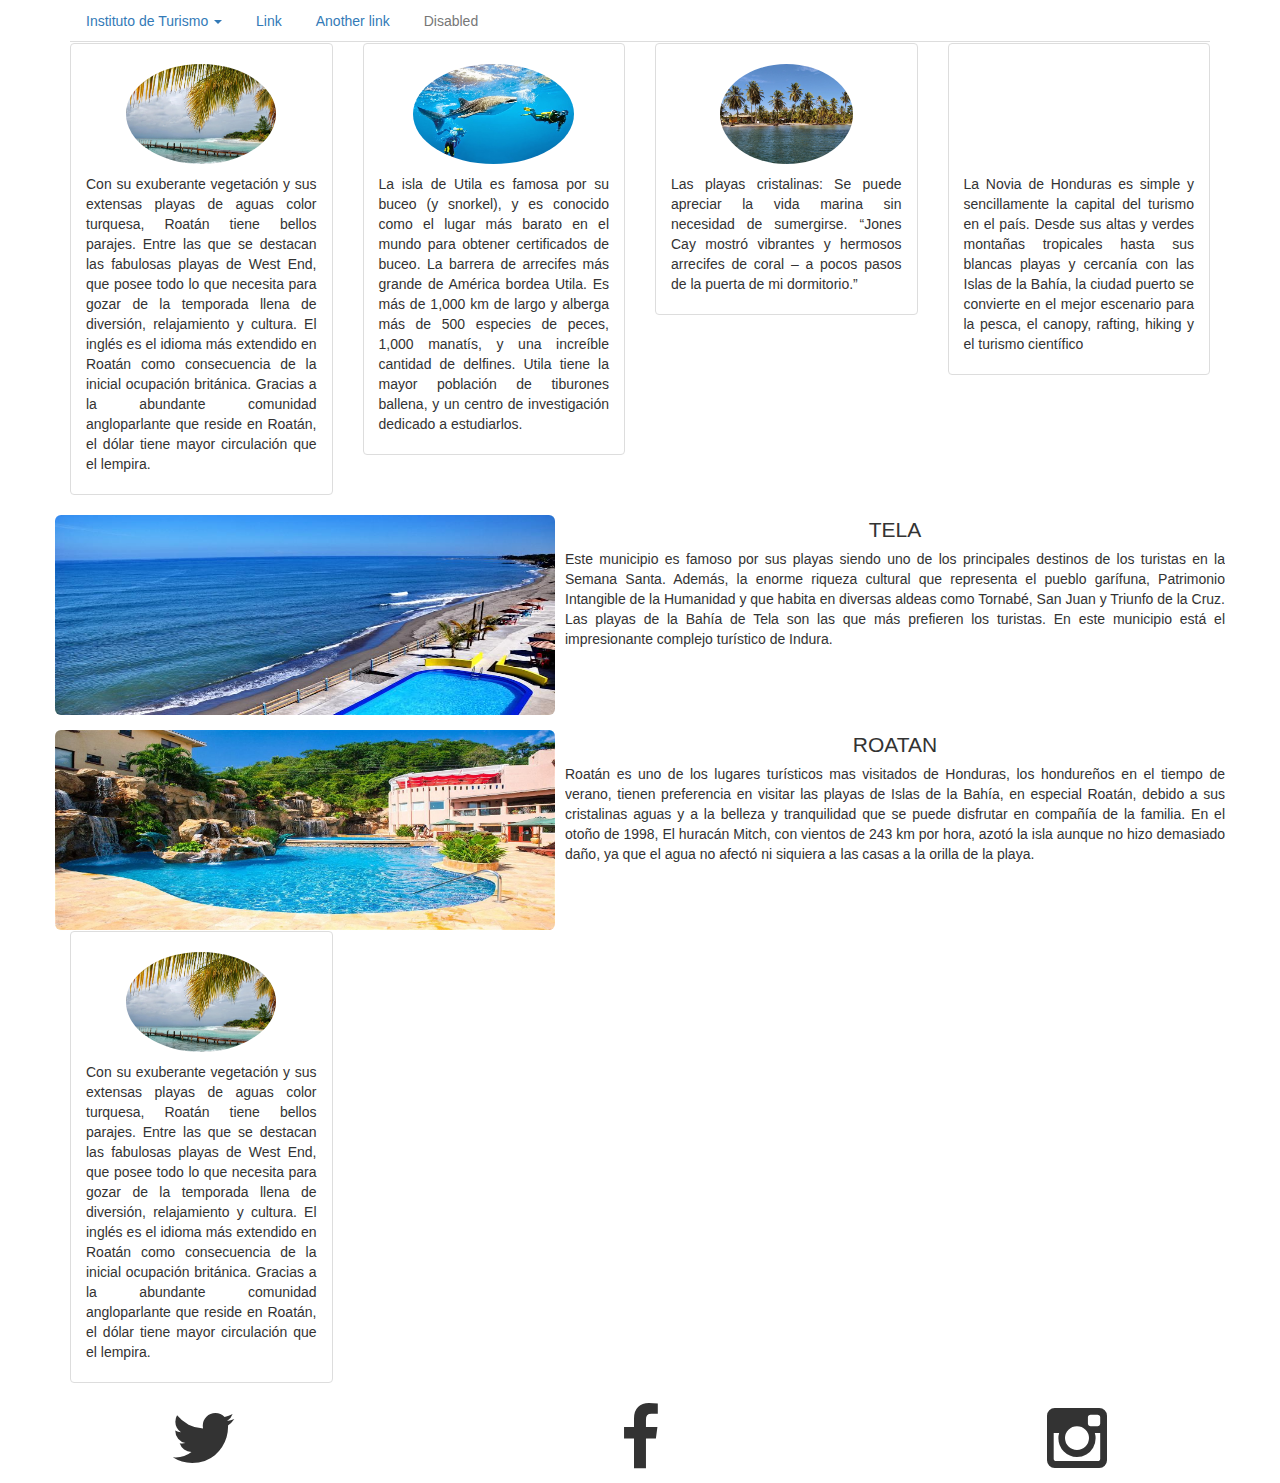
==== index.html @ b6c2eab5 "Modificacion al inicio" ====
<!DOCTYPE html>
<html>
	<head>
		<meta charset="utf-8">
		<meta name="description" content="Turismo en Honduras">
		<meta name="keywords" content="turismo, Honduras, hoteles, vacaciones, paisajes, Roatan, Utila, Guanaja, Islas de la Bahia, ruinas de Copan, Copan, Omoa, castillo San Fernando de Omoa, Tela, Ceiba, Tegucigalpa, San Pedro Sula, canopy, Lempira, playas, ruinas, cayos cochinos, centroamerica, america latina, latinoamerica">
		<title>Turismo en Honduras</title>

		<link rel="icon" href="hn-icon.png" type="image">

		<link rel="stylesheet" href="lib/bootstrap/css/bootstrap.min.css" media="screen" title="Bootstrap CSS" charset="utf-8">
		<link rel="stylesheet" href="css/estilo.css" media="screen" title="Bootstrap CSS" charset="utf-8">
		<link rel="stylesheet" href="lib/fontAwesome/css/font-awesome.min.css" charset="utf-8">

	</head>

	<body>
		<div class="container">

			<ul class="nav nav-tabs">
			  <li class="dropdown">
			    <a href="#" class="dropdown-toggle" data-toggle="dropdown" role="button" aria-haspopup="true" aria-expanded="false">Instituto de Turismo <span class="caret"></span></a>
			    <ul class="dropdown-menu">
			      <li><a href="content/info/misionVision.html">Misión y Visión</a></li>
						<li><a href="content/info/programasProyectos.html">Programas y Proyectos</a></li>
			      <li><a href="content/info/policiaTurismo.html">Policía de Turismo</a></li>
			    </ul>
			  </li>
			  <li class="nav-item">
			    <a href="#" class="nav-link">Link</a>
			  </li>
			  <li class="nav-item">
			    <a href="#" class="nav-link">Another link</a>
			  </li>
			  <li class="nav-item disabled">
			    <a href="#" class="nav-link">Disabled</a>
			  </li>
			</ul>

			<div class="row">
			  <div class="col-lg-12">

			  </div>
			</div>


			<div class="row">
				<div class="col-lg-3 col-md-3 col-sm-4 col-xs-6">
					<div class="list-group">
						<div class="list-group-item puntero-manito tarjeta ">
							<h3 class="list-group-item-heading"></h3>
							<p class="text-center">
								<figure>
									<img class="img-circle  img-tarjeta" src="images/roatan.jpg">
								</figure>
							</p>
							<p class="text-justify">
									Con su exuberante vegetación y sus extensas playas de aguas color turquesa,
									Roatán tiene bellos parajes. Entre las que se destacan las fabulosas playas de West End,
									 que posee todo lo que necesita para gozar de la temporada llena de diversión, relajamiento
									 y cultura. El inglés es el idioma más extendido en Roatán como consecuencia de la inicial
									  ocupación británica. Gracias a la abundante comunidad angloparlante que reside en Roatán,
										el dólar tiene mayor circulación que el lempira.
							</p>
						</div>

					</div>
				</div>
				<div class="col-lg-3 col-md-3 col-sm-4 col-xs-6">
					<div class="list-group">
						<div class="list-group-item puntero-manito tarjeta ">
							<h3 class="list-group-item-heading"></h3>
							<p class="text-center">
								<figure>
									<img class="img-circle  img-tarjeta" src="images/utila.jpg">
								</figure>
							</p>
							<p class="text-justify">
									La isla de Utila es famosa por su buceo (y snorkel), y es conocido como el lugar más barato
									 en el mundo para obtener certificados de buceo. La barrera de arrecifes más grande
									  de América bordea Utila. Es más de 1,000 km de largo y alberga más de 500 especies
										 de peces, 1,000 manatís, y una increíble cantidad de delfines. Utila tiene la mayor
										 población de tiburones ballena, y un centro de investigación dedicado a estudiarlos.
							</p>
						</div>

					</div>
				</div>
				<div class="col-lg-3 col-md-3 col-sm-4 col-xs-6">
					<div class="list-group">
						<div class="list-group-item puntero-manito tarjeta ">
							<h3 class="list-group-item-heading"></h3>
							<p class="text-center">
								<figure>
									<img class="img-circle  img-tarjeta " src="images/guanaja.jpg">
								</figure>
							</p>
							<p class="text-justify">
									Las playas cristalinas: Se puede apreciar la vida marina sin necesidad de sumergirse.
									 “Jones Cay mostró vibrantes y hermosos arrecifes de coral – a pocos pasos de la puerta
									 de mi dormitorio.”
							</p>
						</div>

					</div>
				</div>
				<div class="col-lg-3 col-md-3 col-sm-4 col-xs-6">
					<div class="list-group">
						<div class="list-group-item puntero-manito tarjeta ">
							<h3 class="list-group-item-heading"></h3>
							<p class="text-center">
								<figure>
									<img class="img-circle  img-tarjeta" src="images/ceiba.jpg">
								</figure>
							</p>
							<p class="text-justify">
									La Novia de Honduras es simple y sencillamente la capital del turismo en el país.
									 Desde sus altas y verdes montañas tropicales hasta sus blancas playas y cercanía
									  con las Islas de la Bahía, la ciudad puerto se convierte en el mejor escenario
									 para la pesca, el canopy, rafting, hiking y el turismo científico
							</p>
						</div>

					</div>
				</div>
			</div>


			<div class="row">
			<div class="media">
			  <a class="media-left" href="#">
			    <img class=" img img-rounded" src="images/hotelceiba.jpg" alt="" />
			  </a>
			  <div class="media-body">
			    <h4 class="media-heading text-center lead">TELA</h4>
					<p class="text-justify">
					  Este	municipio es famoso por sus playas siendo uno de los principales destinos de los turistas en la Semana Santa.
						Además, la enorme riqueza cultural que representa el pueblo garífuna, Patrimonio Intangible de la Humanidad
						y que habita en diversas aldeas como Tornabé, San Juan y Triunfo de la Cruz. Las playas de la Bahía de Tela
						son las que más prefieren los turistas. En este municipio está el impresionante complejo turístico de Indura.
					</p>
			  </div>
			</div>

			<div class="media">
			  <a class="media-left" href="#">
			    <img class=" img img-rounded" src="images/roatanhotel.jpg" alt="" />
			  </a>
			  <div class="media-body">
			    <h4 class="media-heading text-center lead">ROATAN</h4>
					<p class="text-justify">
							Roatán es uno de los lugares turísticos mas visitados de Honduras, los hondureños en el tiempo de verano,
							tienen preferencia en visitar las playas de Islas de la Bahía, en especial Roatán, debido a sus cristalinas
							aguas y a la belleza y tranquilidad que se puede disfrutar en compañía de la familia. En el otoño de 1998,
							El huracán Mitch, con vientos de 243 km por hora, azotó la isla aunque no hizo demasiado daño, ya que el
							agua no afectó ni siquiera a las casas a la orilla de la playa.
					</p>
			  </div>
			</div>
			</div>

			<div class="row">
				<div class="col-lg-12">

				</div>
			</div>

			<div class="row">
				<div class="col-lg-3 col-md-3 col-sm-4 col-xs-6">
					<div class="list-group">
						<div class="list-group-item puntero-manito tarjeta ">
							<h3 class="list-group-item-heading"></h3>
							<p class="text-center">
								<figure>
									<img class="img-circle  img-tarjeta" src="images/roatan.jpg">
								</figure>
							</p>
							<p class="text-justify">
									Con su exuberante vegetación y sus extensas playas de aguas color turquesa,
									Roatán tiene bellos parajes. Entre las que se destacan las fabulosas playas de West End,
									 que posee todo lo que necesita para gozar de la temporada llena de diversión, relajamiento
									 y cultura. El inglés es el idioma más extendido en Roatán como consecuencia de la inicial
									  ocupación británica. Gracias a la abundante comunidad angloparlante que reside en Roatán,
										el dólar tiene mayor circulación que el lempira.
							</p>
						</div>

					</div>
				</div>
			</div>


		</div>



	</body>
	<footer>
	  <div class="row">
	    <div class="col-lg-4">
	      <p class="text-center">
	        <i class="fa fa-twitter fa-5x"></i>
	      </p>
	    </div>
	    <div class="col-lg-4">
	      <p class="text-center" >
	        <i class="fa fa-facebook fa-5x "></i>
	      </p>
	    </div>
	    <div class="col-lg-4">
	      <p class="text-center">
	        <i class="fa fa-instagram fa-5x"></i>
	      </p>
	    </div>
	  </div>

	  <script src="lib/jquery/jquery.js" charset="utf-8"></script>
	  <script src="lib/bootstrap/js/bootstrap.min.js" charset="utf-8"></script>
		<script src="js/js_index.js" charset="utf-8"></script>
	</footer>

</html>
---- css/estilo.css ----
.img-tarjeta
{
  height: 100px;
}

.img-carousel
{
  height: 300px;
}

.puntero-manito
{
  cursor: pointer;
}

.padding-alto
{
  padding-top: 40px;
}

.padding-alto2
{
  padding-top: 90px;
}

.hidden
{
  display:none;
}

.img-media
{
  width:800px;
  height: 500px
}

.img-lg
{
  width:500px;
  height: 200px
}

.img
{
  width:500px;
  height: 200px
}


.tarjeta
{

}


/*Hacer un poco mas grande la imagen cuando se posicione en ella*/
:hover.img-lg
{
  animation-name: pulse;
  animation-duration: 1s;
}


figure img
{
    /* Centrar imagenes dentro de los elementos Figure*/
    display: block;
    margin-left: auto;
    margin-right: auto
}

.img-center
{
  display: block;
  margin-left: auto;
  margin-right: auto
}


/* ****************************** ANIIMACIONES ********************* */
/* originally authored by Nick Pettit - https://github.com/nickpettit/glide */

@keyframes pulse {
  from {
    transform: scale3d(1, 1, 1);
  }

  50% {
    transform: scale3d(1.05, 1.05, 1.05);
  }

  to {
    transform: scale3d(1, 1, 1);
  }
}

.pulse {
  animation-name: pulse;
  animation-duration: 1s;
}

@keyframes tada {
  from {
    transform: scale3d(1, 1, 1);
  }

  10%, 20% {
    transform: scale3d(.9, .9, .9) rotate3d(0, 0, 1, -3deg);
  }

  30%, 50%, 70%, 90% {
    transform: scale3d(1.1, 1.1, 1.1) rotate3d(0, 0, 1, 3deg);
  }

  40%, 60%, 80% {
    transform: scale3d(1.1, 1.1, 1.1) rotate3d(0, 0, 1, -3deg);
  }

  to {
    transform: scale3d(1, 1, 1);
  }
}

.tada {
  animation-name: tada;
  animation-duration: 2s;
}

@keyframes bounceInLeft {
  from, 60%, 75%, 90%, to {
    animation-timing-function: cubic-bezier(0.215, 0.610, 0.355, 1.000);
  }

  0% {
    opacity: 0;
    transform: translate3d(-3000px, 0, 0);
  }

  60% {
    opacity: 1;
    transform: translate3d(25px, 0, 0);
  }

  75% {
    transform: translate3d(-10px, 0, 0);
  }

  90% {
    transform: translate3d(5px, 0, 0);
  }

  to {
    transform: none;
  }
}

.bounceInLeft {
  animation-name: bounceInLeft;
  animation-duration: 1s;
}

@keyframes bounceInRight {
  from, 60%, 75%, 90%, to {
    animation-timing-function: cubic-bezier(0.215, 0.610, 0.355, 1.000);
  }

  from {
    opacity: 0;
    transform: translate3d(3000px, 0, 0);
  }

  60% {
    opacity: 1;
    transform: translate3d(-25px, 0, 0);
  }

  75% {
    transform: translate3d(10px, 0, 0);
  }

  90% {
    transform: translate3d(-5px, 0, 0);
  }

  to {
    transform: none;
  }
}

.bounceInRight {
  animation-name: bounceInRight;
  animation-duration: 2s;
}
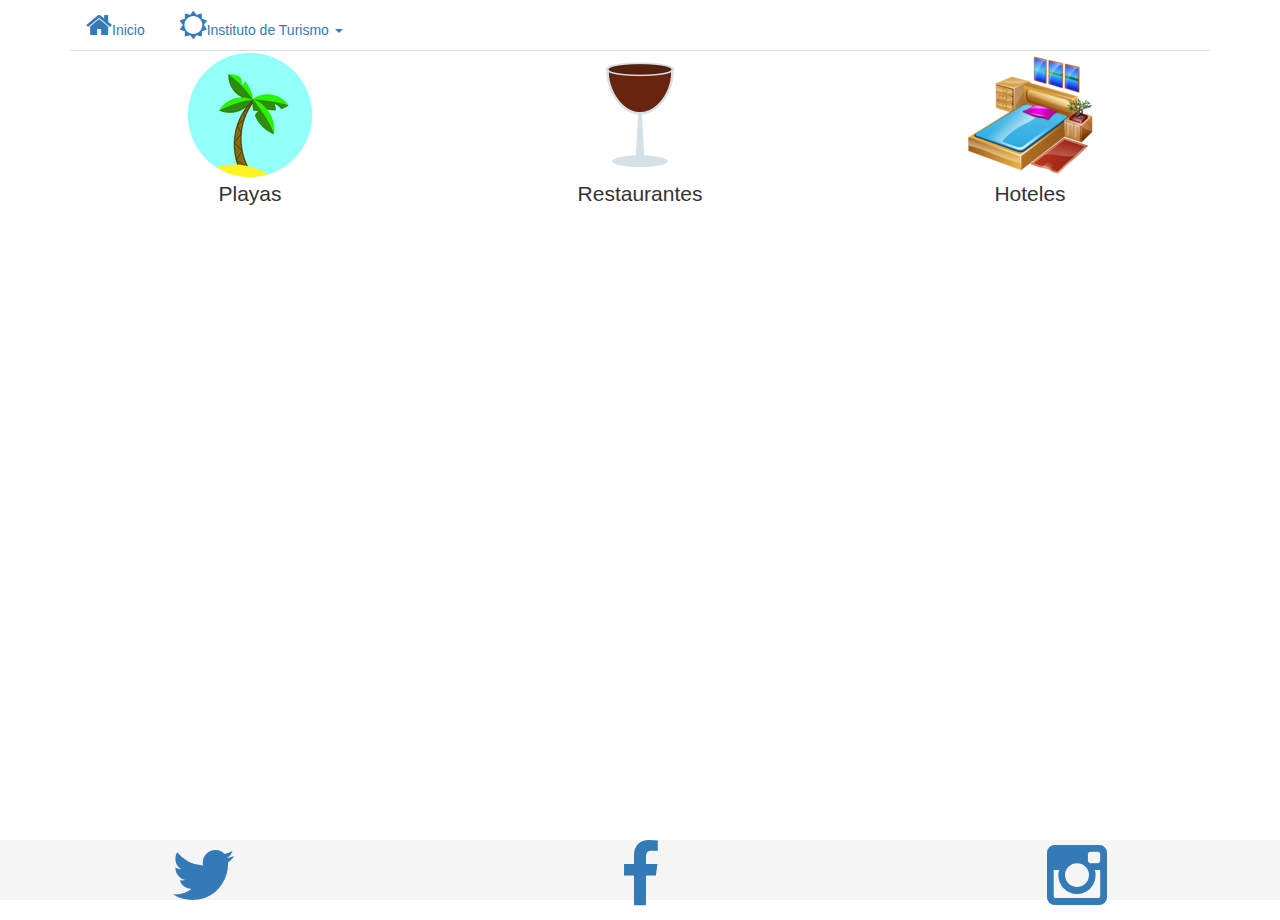
==== commit f47ba781: "Modificacion al inicio" ====
--- a/index.html
+++ b/index.html
@@ -11,6 +11,7 @@
 		<link rel="stylesheet" href="lib/bootstrap/css/bootstrap.min.css" media="screen" title="Bootstrap CSS" charset="utf-8">
 		<link rel="stylesheet" href="css/estilo.css" media="screen" title="Bootstrap CSS" charset="utf-8">
 		<link rel="stylesheet" href="lib/fontAwesome/css/font-awesome.min.css" charset="utf-8">
+		<link rel="stylesheet" href="lib/bootstrap/css/bootstrap-footer.css" charset="utf-8">
 
 	</head>
 
@@ -18,33 +19,112 @@
 		<div class="container">
 
 			<ul class="nav nav-tabs">
+				<li class="nav-item">
+					<a href="index.html" class="nav-link"><i class="fa fa-home fa-2x"></i>Inicio</a>
+				</li>
 			  <li class="dropdown">
-			    <a href="#" class="dropdown-toggle" data-toggle="dropdown" role="button" aria-haspopup="true" aria-expanded="false">Instituto de Turismo <span class="caret"></span></a>
+			    <a href="#" class="dropdown-toggle" data-toggle="dropdown" role="button" aria-haspopup="true" aria-expanded="false"><i class="fa fa-sun-o fa-2x"></i>Instituto de Turismo <span class="caret"></span></a>
 			    <ul class="dropdown-menu">
 			      <li><a href="content/info/misionVision.html">Misión y Visión</a></li>
 						<li><a href="content/info/programasProyectos.html">Programas y Proyectos</a></li>
 			      <li><a href="content/info/policiaTurismo.html">Policía de Turismo</a></li>
 			    </ul>
 			  </li>
-			  <li class="nav-item">
-			    <a href="#" class="nav-link">Link</a>
-			  </li>
-			  <li class="nav-item">
-			    <a href="#" class="nav-link">Another link</a>
-			  </li>
-			  <li class="nav-item disabled">
-			    <a href="#" class="nav-link">Disabled</a>
-			  </li>
 			</ul>
 
+
 			<div class="row">
-			  <div class="col-lg-12">
-
-			  </div>
+				<div class="col-lg-4 tarjeta puntero-manito" onclick="mostrarDiv('rowPlayas')">
+					<figure>
+						<img src="icos/ico-beach.png" alt="" />
+						<figcaption class="lead text-center">Playas</figcaption>
+					</figure>
+				</div>
+				<div class="col-lg-4 tarjeta puntero-manito" onclick="mostrarDiv('rowRestaurantes')">
+					<figure>
+						<img src="icos/ico-vino.png" alt="" />
+						<figcaption class="lead text-center">Restaurantes</figcaption>
+					</figure>
+				</div>
+				<div class="col-lg-4 tarjeta puntero-manito">
+					<figure>
+						<img src="icos/ico-bedroom.png" alt="" />
+						<figcaption class="lead text-center">Hoteles</figcaption>
+					</figure>
+				</div>
 			</div>
 
 
-			<div class="row">
+			<div class="row contenido" id="rowPlayas">
+				<div class="col-lg-12">
+					<div class="col-lg-6">
+						<figure>
+							<img class=" img img-rounded" src="images/tela.jpg" alt="" />
+						</figure>
+					</div>
+					<div class="col-lg-6">
+						<h3>Tela</h3>
+						<p class="text-justify">
+						  Este	municipio es famoso por sus playas siendo uno de los principales destinos de los turistas en la Semana Santa.
+							Además, la enorme riqueza cultural que representa el pueblo garífuna, Patrimonio Intangible de la Humanidad
+							y que habita en diversas aldeas como Tornabé, San Juan y Triunfo de la Cruz. Las playas de la Bahía de Tela
+							son las que más prefieren los turistas. En este municipio está el impresionante complejo turístico de Indura.
+						</p>
+					</div>
+				</div>
+				<div class="col-lg-12">
+					<div class="col-lg-6">
+						<h3>Utila</h3>
+						<p class="text-justify">
+							Utila es la más pequeña de las islas que conforman el departamento de Islas de la Bahía, en el Caribe hondureño. A pesar de su reducido tamaño (mide tan solo siete millas de longitud de tres por ancho), la mayor parte de la isla se encuentra deshabitada.
+							La isla de Utila es famosa por su buceo (y snorkel), y es conocido como el lugar más barato en el mundo para obtener certificados de buceo. La barrera de arrecifes más grande de América bordea Utila. Es más de 1,000 km de largo y alberga más de 500 especies de peces, 1,000 manatís, y una increíble cantidad de delfines. Utila tiene la mayor población de tiburones ballena, y un centro de investigación dedicado a estudiarlos.
+						</p>
+					</div>
+					<div class="col-lg-6">
+						<figure>
+							<img class=" img img-rounded" src="images/utila.jpg" alt="" />
+						</figure>
+					</div>
+				</div>
+
+
+				<div class="col-lg-12">
+					<div class="col-lg-6">
+						<figure>
+							<img class=" img img-rounded" src="images/cortes.jpg" alt="" />
+						</figure>
+					</div>
+					<div class="col-lg-6">
+						<h3>Puerto Cortés</h3>
+						<p class="text-justify">
+									Está ubicado a 55 kilómetros de San Pedro Sula y hoy en día está considerado como el puerto más
+									importante de Centroamérica. Esta ciudad cuenta con diversos atractivos turísticos; entre los
+									que podemos mencionar las playas municipales. Entre ellas la de La Coca Cola, caracterizada
+									por sus aguas tranquilas por estar protegida por la bahía del puerto. Al norte de la península
+								 	porteña se encuentran también las playas de El Faro, La Vacacional, Travesía y Bajamar. La Laguna
+								 	de Alvarado la cual se conecta al mar a través de la Bahía Porteña, está rodeada por verdes manglares.
+						</p>
+					</div>
+				</div>
+				<div class="col-lg-12">
+					<div class="col-lg-6">
+						<h3>Cayos Cochinos</h3>
+						<p class="text-justify">
+								Los Cayos Cochinos es un archipiélago compuesto por dos islas pequeñas (Cayo Mayor y Cayo Menor)
+								y 13 de menor tamaño. Están ubicados a doce kilómetros y medio al noroeste de la ciudad de La Ceiba,
+							 en la costa norte de Honduras, en el mar Caribe. Dada su enorme riqueza natural, en 2003 el gobierno
+							 declaró el archipiélago zona protegida en calidad de Monumento Nacional Marino.
+						</p>
+					</div>
+					<div class="col-lg-6">
+						<figure>
+							<img class=" img img-rounded" src="images/cayos.jpg" alt="" />
+						</figure>
+					</div>
+				</div>
+			</div>
+
+			<div class="row contenido" id="rowRestaurantes">
 				<div class="col-lg-3 col-md-3 col-sm-4 col-xs-6">
 					<div class="list-group">
 						<div class="list-group-item puntero-manito tarjeta ">
@@ -124,92 +204,26 @@
 					</div>
 				</div>
 			</div>
-
-
-			<div class="row">
-			<div class="media">
-			  <a class="media-left" href="#">
-			    <img class=" img img-rounded" src="images/hotelceiba.jpg" alt="" />
-			  </a>
-			  <div class="media-body">
-			    <h4 class="media-heading text-center lead">TELA</h4>
-					<p class="text-justify">
-					  Este	municipio es famoso por sus playas siendo uno de los principales destinos de los turistas en la Semana Santa.
-						Además, la enorme riqueza cultural que representa el pueblo garífuna, Patrimonio Intangible de la Humanidad
-						y que habita en diversas aldeas como Tornabé, San Juan y Triunfo de la Cruz. Las playas de la Bahía de Tela
-						son las que más prefieren los turistas. En este municipio está el impresionante complejo turístico de Indura.
-					</p>
-			  </div>
-			</div>
-
-			<div class="media">
-			  <a class="media-left" href="#">
-			    <img class=" img img-rounded" src="images/roatanhotel.jpg" alt="" />
-			  </a>
-			  <div class="media-body">
-			    <h4 class="media-heading text-center lead">ROATAN</h4>
-					<p class="text-justify">
-							Roatán es uno de los lugares turísticos mas visitados de Honduras, los hondureños en el tiempo de verano,
-							tienen preferencia en visitar las playas de Islas de la Bahía, en especial Roatán, debido a sus cristalinas
-							aguas y a la belleza y tranquilidad que se puede disfrutar en compañía de la familia. En el otoño de 1998,
-							El huracán Mitch, con vientos de 243 km por hora, azotó la isla aunque no hizo demasiado daño, ya que el
-							agua no afectó ni siquiera a las casas a la orilla de la playa.
-					</p>
-			  </div>
-			</div>
-			</div>
-
-			<div class="row">
-				<div class="col-lg-12">
-
-				</div>
-			</div>
-
-			<div class="row">
-				<div class="col-lg-3 col-md-3 col-sm-4 col-xs-6">
-					<div class="list-group">
-						<div class="list-group-item puntero-manito tarjeta ">
-							<h3 class="list-group-item-heading"></h3>
-							<p class="text-center">
-								<figure>
-									<img class="img-circle  img-tarjeta" src="images/roatan.jpg">
-								</figure>
-							</p>
-							<p class="text-justify">
-									Con su exuberante vegetación y sus extensas playas de aguas color turquesa,
-									Roatán tiene bellos parajes. Entre las que se destacan las fabulosas playas de West End,
-									 que posee todo lo que necesita para gozar de la temporada llena de diversión, relajamiento
-									 y cultura. El inglés es el idioma más extendido en Roatán como consecuencia de la inicial
-									  ocupación británica. Gracias a la abundante comunidad angloparlante que reside en Roatán,
-										el dólar tiene mayor circulación que el lempira.
-							</p>
-						</div>
-
-					</div>
-				</div>
-			</div>
-
-
 		</div>
 
 
 
 	</body>
-	<footer>
+	<footer class="footer">
 	  <div class="row">
 	    <div class="col-lg-4">
 	      <p class="text-center">
-	        <i class="fa fa-twitter fa-5x"></i>
+	        <a href="https://twitter.com/hondurasiht"><i class="fa fa-twitter fa-5x"></i></a>
 	      </p>
 	    </div>
 	    <div class="col-lg-4">
 	      <p class="text-center" >
-	        <i class="fa fa-facebook fa-5x "></i>
+	        <a href="https://www.facebook.com/Instituto-Hondure%C3%B1o-de-Turismo-342251765968994/"><i class="fa fa-facebook fa-5x "></i></a>
 	      </p>
 	    </div>
 	    <div class="col-lg-4">
 	      <p class="text-center">
-	        <i class="fa fa-instagram fa-5x"></i>
+	        <a href="https://instagram.com/turismo.honduras/"><i class="fa fa-instagram fa-5x"></i></a>
 	      </p>
 	    </div>
 	  </div>
--- a/css/estilo.css
+++ b/css/estilo.css
@@ -50,6 +50,18 @@
 .tarjeta
 {
 
+}
+
+.blue-div
+{
+  background-color: #4682B4;
+  height: inherit;
+}
+
+.coral-div
+{
+  background-color: #FF7F50;
+  height: inherit;
 }
 
 
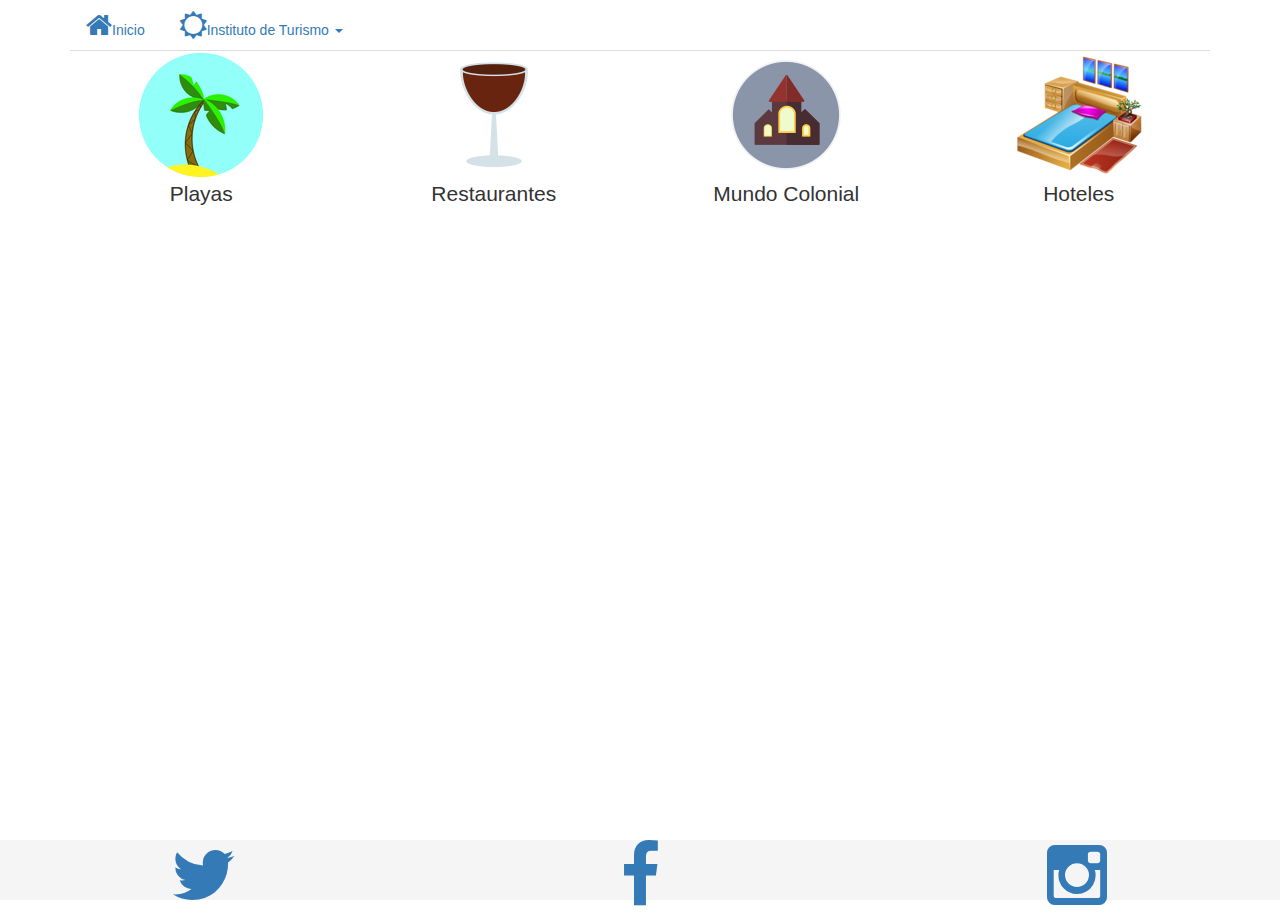
==== commit adf3127d: "Modificacion en inicio" ====
--- a/index.html
+++ b/index.html
@@ -34,19 +34,25 @@
 
 
 			<div class="row">
-				<div class="col-lg-4 tarjeta puntero-manito" onclick="mostrarDiv('rowPlayas')">
+				<div class="col-lg-3 tarjeta puntero-manito" onclick="mostrarDiv('rowPlayas')">
 					<figure>
 						<img src="icos/ico-beach.png" alt="" />
 						<figcaption class="lead text-center">Playas</figcaption>
 					</figure>
 				</div>
-				<div class="col-lg-4 tarjeta puntero-manito" onclick="mostrarDiv('rowRestaurantes')">
+				<div class="col-lg-3 tarjeta puntero-manito" onclick="mostrarDiv('rowRestaurantes')">
 					<figure>
 						<img src="icos/ico-vino.png" alt="" />
 						<figcaption class="lead text-center">Restaurantes</figcaption>
 					</figure>
 				</div>
-				<div class="col-lg-4 tarjeta puntero-manito">
+				<div class="col-lg-3 tarjeta puntero-manito" onclick="mostrarDiv('rowMundoColonial')">
+					<figure>
+						<img src="icos/ico-castle.png" alt="" />
+						<figcaption class="lead text-center">Mundo Colonial</figcaption>
+					</figure>
+				</div>
+				<div class="col-lg-3 tarjeta puntero-manito">
 					<figure>
 						<img src="icos/ico-bedroom.png" alt="" />
 						<figcaption class="lead text-center">Hoteles</figcaption>
@@ -55,6 +61,7 @@
 			</div>
 
 
+			<!-- Cotenido de playas -->
 			<div class="row contenido" id="rowPlayas">
 				<div class="col-lg-12">
 					<div class="col-lg-6">
@@ -86,7 +93,6 @@
 						</figure>
 					</div>
 				</div>
-
 
 				<div class="col-lg-12">
 					<div class="col-lg-6">
@@ -122,8 +128,10 @@
 						</figure>
 					</div>
 				</div>
+
 			</div>
 
+			<!-- Contenido de restaurantes -->
 			<div class="row contenido" id="rowRestaurantes">
 				<div class="col-lg-3 col-md-3 col-sm-4 col-xs-6">
 					<div class="list-group">
@@ -131,16 +139,13 @@
 							<h3 class="list-group-item-heading"></h3>
 							<p class="text-center">
 								<figure>
-									<img class="img-circle  img-tarjeta" src="images/roatan.jpg">
+									<img class="img-circle  img-tarjeta" src="images/artemarino.jpg">
 								</figure>
 							</p>
 							<p class="text-justify">
-									Con su exuberante vegetación y sus extensas playas de aguas color turquesa,
-									Roatán tiene bellos parajes. Entre las que se destacan las fabulosas playas de West End,
-									 que posee todo lo que necesita para gozar de la temporada llena de diversión, relajamiento
-									 y cultura. El inglés es el idioma más extendido en Roatán como consecuencia de la inicial
-									  ocupación británica. Gracias a la abundante comunidad angloparlante que reside en Roatán,
-										el dólar tiene mayor circulación que el lempira.
+									Arte Marino está ubicado en una de las mejores zonas de la ciudad de San Pedro Sula, Honduras.
+									Y como su nombre lo dice todo: el arte de este restaurante son los mariscos, las delicias más
+								  exquisitas del mar.
 							</p>
 						</div>
 
@@ -204,6 +209,134 @@
 					</div>
 				</div>
 			</div>
+
+			<!-- Contenido de mundo colonial -->
+			<div class="row contenido" id="rowMundoColonial">
+
+				<!-- Comayagua -->
+				<div class="col-lg-12">
+					<h2 class="text-center">Comayagua</h2>
+						<div class="container">
+							<p class="text-justify">
+									La ciudad de Comayagua está ubicada en el borde noreste del Valle de Comayagua.
+									Es la región plana más grande del centro de Honduras, con 390 km cuadrados, y está
+									equidistante entre la costa norte y la sur. Dicho territorio, de abundantes recursos,
+									fue habitado por pueblos precolombinos que se asentaron muchos siglos antes de la llegada
+									de los españoles. Uno de esos pueblos fueron los lencas, quienes construyeron importantes
+									ciudades que alcanzaron su cenit gracias al comercio, la agricultura y una estructura social
+									bien jerarquizada.
+									Comayagua fue la capital de la provincia de Honduras durante la época colonial.
+									Su arquitectura, llena de techos de teja e iglesias españolas, es reflejo de abolengo y tradición.
+								  La joya de sus edificaciones es la iglesia de La Inmaculada Concepción (conocida como “la catedral”), con sus retablos en baño de oro y uno de los relojes más antiguos de América, que data del año 1100.
+							</p>
+						</div>
+				</div>
+				<div class="col-lg-6">
+					<figure>
+						<img class="img-thumbnail img2" src="images/comayagua2.jpg" alt="" />
+					</figure>
+				</div>
+				<div class="col-lg-6">
+					<figure>
+						<img class="img-thumbnail img2" src="images/comayagua1.jpg" alt="" />
+					</figure>
+				</div>
+
+
+				<!-- Santa Rosa de Copan -->
+				<div class="col-lg-6 padding-alto">
+					<h2 class="text-center">Copán Ruinas</h2>
+							<p class="text-justify">
+									Las primeras noticias de las ruinas arqueológicas de Copán que llegan a Europa provienen de una
+									carta enviada al Rey Felipe II en 1576, por Diego García de Palacios: “En el camino (de Guatemala)
+									a la ciudad de San Pedro, en el primer pueblo dentro de la provincia de Honduras, llamado Copán,
+									hay ciertas ruinas y vestigios de una gran población.
+									Las palabras de Palacios llamaron la atención de uno que otro osado aventurero,
+									pero fue hasta 1839 cuando John Lloyd Stephens y Frederick Catherwood realizaron el
+									ahora clásico viaje exploratorio a Copán. A partir de ahí, famosos arqueólogos comenzaron a
+									llegar, iniciando un ciclo de investigaciones que lleva ya más de cien años
+				</div>
+				<div class="col-lg-6 padding-alto">
+					<figure>
+						<img class="img-thumbnail img2" src="images/copan1.jpg" alt="" />
+					</figure>
+				</div>
+				<div class="col-lg-3"></div>
+				<div class="col-lg-6">
+					<figure>
+						<img class="img-thumbnail img2" src="images/copan2.jpg" alt="" />
+					</figure>
+				</div>
+				<div class="col-lg-3"></div>
+
+
+				<!-- Lempira -->
+				<div class="col-lg-12">
+					<h2 class="text-center">Gracias Lempira</h2>
+						<div class="container">
+							<p class="text-justify">
+								La ciudad colonial de Gracias se encuentra ubicada en el departamento de Lempira,
+								en el Occidente de Honduras. Es una de las ciudades más antiguas de Honduras ya que
+								su fundación que se efectuó en tres momentos distintos, comenzó en 1536. Esto ocurrió en
+								Opoa, un sitio muy cerca de donde se encuentra la actual ciudad. Todavía queda en pie,
+								un muro de adobe de la primera iglesia colonial que se levantó.
+								La segunda fundación ocurrió al año siguiente por mandato de don Francisco de Montejo.
+								Sin embargo, el asentamiento fue levantado y puesto en su tercer y definitivo lugar, tras
+								haberse sofocado el levantamiento del cacique Lempira. Esta tercera fundación la realizó don
+								Juan de Montejo el 14 de enero de 1539.
+							</p>
+						</div>
+				</div>
+				<div class="col-lg-4">
+					<figure>
+						<img class="img-circle img-thumbnail img2" src="images/lempira1.jpg" alt="" />
+					</figure>
+				</div>
+				<div class="col-lg-4">
+					<figure>
+						<img class="img-circle  img-thumbnail img2" src="images/lempira2.jpg" alt="" />
+					</figure>
+				</div>
+				<div class="col-lg-4">
+					<figure>
+						<img class="img-circle  img-thumbnail img2" src="images/lempira3.jpg" alt="" />
+					</figure>
+				</div>
+
+
+				<!-- Ocotepeque -->
+				<div class="col-lg-12">
+					<h2 class="text-center">Ocotepeque</h2>
+						<div class="container">
+							<p class="text-justify">
+									La ciudad de Comayagua está ubicada en el borde noreste del Valle de Comayagua.
+									Es la región plana más grande del centro de Honduras, con 390 km cuadrados, y está
+									equidistante entre la costa norte y la sur. Dicho territorio, de abundantes recursos,
+									fue habitado por pueblos precolombinos que se asentaron muchos siglos antes de la llegada
+									de los españoles. Uno de esos pueblos fueron los lencas, quienes construyeron importantes
+									ciudades que alcanzaron su cenit gracias al comercio, la agricultura y una estructura social
+									bien jerarquizada.
+									Comayagua fue la capital de la provincia de Honduras durante la época colonial.
+									Su arquitectura, llena de techos de teja e iglesias españolas, es reflejo de abolengo y tradición.
+								  La joya de sus edificaciones es la iglesia de La Inmaculada Concepción (conocida como “la catedral”), con sus retablos en baño de oro y uno de los relojes más antiguos de América, que data del año 1100.
+							</p>
+						</div>
+				</div>
+				<div class="col-lg-6">
+					<figure>
+						<img class="img-thumbnail img2" src="images/ocotepeque1.jpg" alt="" />
+					</figure>
+				</div>
+				<div class="col-lg-6">
+					<figure>
+						<img class="img-thumbnail img2" src="images/ocotepeque2.jpg" alt="" />
+					</figure>
+				</div>
+
+			</div>
+
+
+
 		</div>
 
 
--- a/css/estilo.css
+++ b/css/estilo.css
@@ -44,6 +44,12 @@
 {
   width:500px;
   height: 200px
+}
+
+.img2
+{
+  width:600px;
+  height: 290px;
 }
 
 
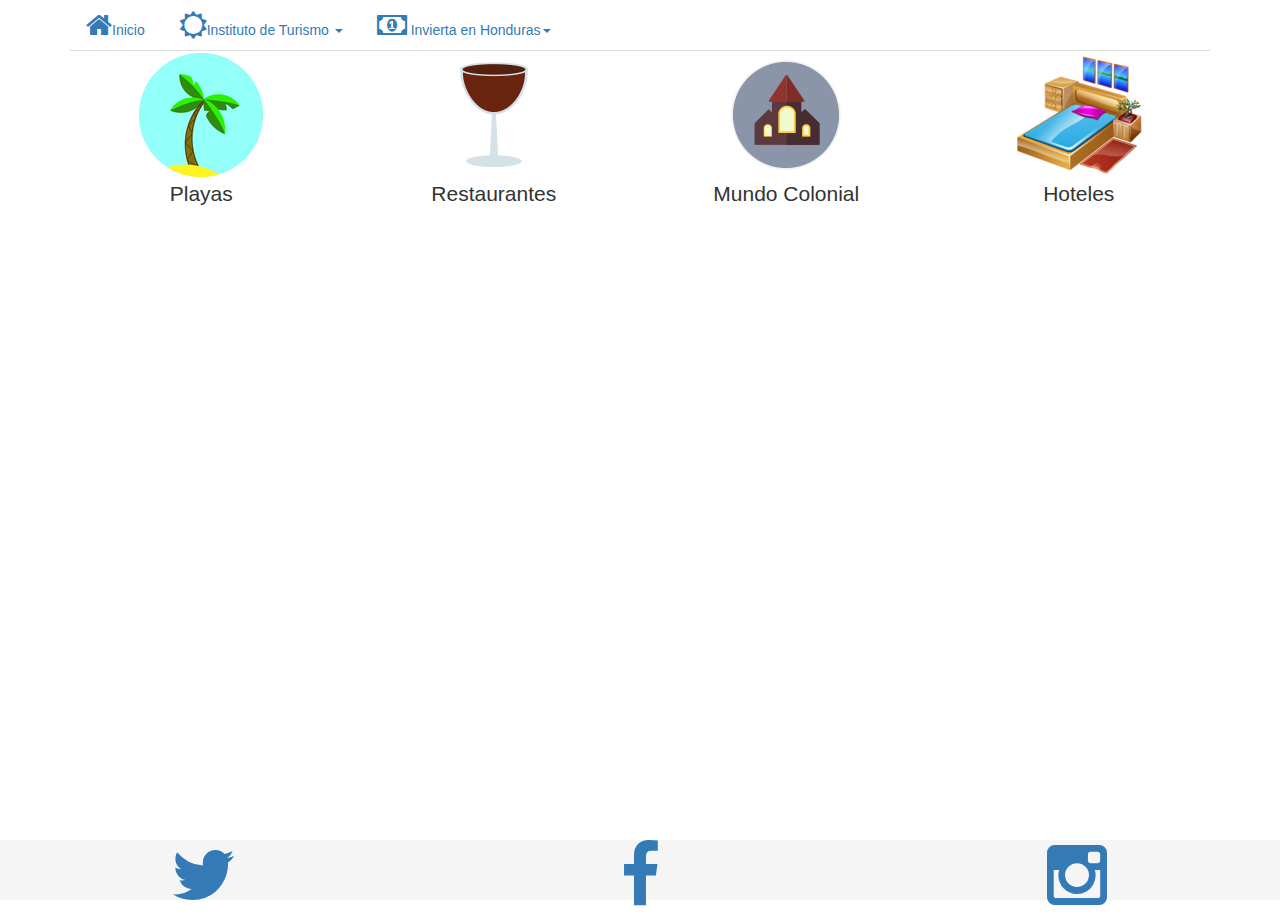
==== commit 317c1098: "sección de inversión en Honduras" ====
--- a/index.html
+++ b/index.html
@@ -30,6 +30,17 @@
 			      <li><a href="content/info/policiaTurismo.html">Policía de Turismo</a></li>
 			    </ul>
 			  </li>
+
+			  <li class="dropdown">
+
+			    <a href="#" class="dropdown-toggle" data-toggle="dropdown" role="button" aria-haspopup="true" aria-expanded="false"><i class="fa fa-money fa-2x"></i> Invierta en Honduras<span class="caret"></span></a>
+
+			    <ul class="dropdown-menu">
+			    	<li><a href="content/inviertaEnHonduras/leydeIncentivos.html">Ley de incentivos</a></li>
+
+			    	<li><a href="content/inviertaEnHonduras/pasosParaAbrirUnaEmpresaTurística.html">Pasos para abrir una empresa turística</a></li>			    				   
+			    </ul>
+			  </li>
 			</ul>
 
 
@@ -143,11 +154,52 @@
 								</figure>
 							</p>
 							<p class="text-justify">
-									Arte Marino está ubicado en una de las mejores zonas de la ciudad de San Pedro Sula, Honduras.
+									<strong>Arte Marino</strong> está ubicado en una de las mejores zonas de la ciudad de San Pedro Sula, Honduras.
 									Y como su nombre lo dice todo: el arte de este restaurante son los mariscos, las delicias más
 								  exquisitas del mar.
 							</p>
 						</div>
+						<div class="list-group-item puntero-manito tarjeta ">
+							<h3 class="list-group-item-heading"></h3>
+							<p class="text-center">
+								<figure>
+									<img class="img-circle  img-tarjeta" src="images/bellamar1.gif">
+								</figure>
+							</p>
+							<p class="text-justify">
+								El Hotel & Restaurante,, <strong>Bella Mar</strong>; además cuentan con un área de piscina para que pueda disfrutar en familias y
+								amigos. Sin olvidar su área de bar que le ofrece los mejores cocteles y bebidas nacionales e
+								internacionales. Vaya y disfrute de todo lo bueno de la comida de San Lorenzo.
+							</p>
+						</div>
+						<div class="list-group-item puntero-manito tarjeta ">
+							<h3 class="list-group-item-heading"></h3>
+							<p class="text-center">
+								<figure>
+									<img class="img-circle  img-tarjeta" src="images/eljarron1.jpg">
+								</figure>
+							</p>
+							<p class="text-justify">
+								<strong>Los Jarros Café y Restaurante</strong>, situado en la ciudad de Siguatepeque, es un restaurante que le ofrece los platillos más suculentos y apetecibles de la zona. Con su variedad de bocadillos, que van desde una deliciosa pierna de cerdo hasta unos irresistibles mariscos hará que usted se enamore del lugar.
+								Ubicado al aire libre en una hermosa área verde, Los Jarros Café permite a sus huéspedes tener un contacto directo con la naturaleza, lo cual lo hace todavía más interesante y difícil de eludir.
+							</p>
+						</div>
+
+						<div class="list-group-item puntero-manito tarjeta ">
+							<h3 class="list-group-item-heading"></h3>
+							<p class="text-center">
+								<figure>
+									<img class="img-circle  img-tarjeta" src="images/viñadelmar1.jpg">
+								</figure>
+							</p>
+							<p class="text-justify">
+								Un ambiente familiar se vive en <strong>Viña del Mar</strong>. Localizado en Omoa,
+								con una curiosa estructura rodeada por agua, en este lugar podrá encontrar
+								un variado menú con combos ideal para grupos grandes. Todo idealizado para
+								disfrutar de las instalaciones y de sus deliciosas especialidades de la carta a
+								un precio que se ajusta a su presupuesto.
+							</p>
+						</div>
 
 					</div>
 				</div>
@@ -157,15 +209,44 @@
 							<h3 class="list-group-item-heading"></h3>
 							<p class="text-center">
 								<figure>
-									<img class="img-circle  img-tarjeta" src="images/utila.jpg">
-								</figure>
-							</p>
-							<p class="text-justify">
-									La isla de Utila es famosa por su buceo (y snorkel), y es conocido como el lugar más barato
-									 en el mundo para obtener certificados de buceo. La barrera de arrecifes más grande
-									  de América bordea Utila. Es más de 1,000 km de largo y alberga más de 500 especies
-										 de peces, 1,000 manatís, y una increíble cantidad de delfines. Utila tiene la mayor
-										 población de tiburones ballena, y un centro de investigación dedicado a estudiarlos.
+									<img class="img-circle  img-tarjeta" src="images/terramar1.jpg">
+								</figure>
+							</p>
+							<p class="text-justify">
+								En una orilla de la isla de Zacate Grande, rodeado de manglares y con vista a la bahía de Chismuyo,
+								atiende a clientela VIP desde el 2010 el <strong>Restaurante Terra Mar</strong>. Con ambiente internacional,
+								está decorado con cuadros y adornos de diferentes culturas. Contiene una colección de platos
+								de diferentes países y curiosas antigüedades que son tan dignas de conservación como la zona
+								protegida donde se encuentra.
+							</p>
+						</div>
+						<div class="list-group-item puntero-manito tarjeta ">
+							<h3 class="list-group-item-heading"></h3>
+							<p class="text-center">
+								<figure>
+									<img class="img-circle  img-tarjeta" src="images/bettys1.jpg">
+								</figure>
+							</p>
+							<p class="text-justify">
+								Cafetería Betty’s esta ubicada en Santa Barbara, Honduras.
+								En Cafetería y Reposteria Betty’s usted podra disfrutar de desayunos,
+								almuerzos y cenas como preparados en casa,  aquí podrá saborear ese sazón cien por
+								ciento Hondureño.  No deje de preguntar por sus exquisitos postres y otros derivados del trigo.
+								En Cafetería Betty’s le brindan atención de primera bajo un ambiente de tranquilidad y el clima
+								agradable de la ciudad viene a convertir su visita en la mas inolvidable en Santa Barbara.
+							</p>
+						</div>
+
+						<div class="list-group-item puntero-manito tarjeta ">
+							<h3 class="list-group-item-heading"></h3>
+							<p class="text-center">
+								<figure>
+									<img class="img-circle  img-tarjeta" src="images/manati1.jpg">
+								</figure>
+							</p>
+							<p class="text-justify">
+								Manati le espera con sus múltiples especialidades entre las que se destacan la carne de cerdo al horno de fuego, Schnitzel alemán (chuleta empanizada al estilo Vienna), Salchichas alemanas, Sauerkraut y Spätzle (Fideos hechos en casa estilo Swabia) y más.
+								También podrá encontrar cervezas importadas desde Alemania, así como locales y tragos internacionales. Aunque su menú gastonómico depende de la temporada, su atención es siempre especial. Tal es su fama que se ha convertido en un lugar intercultural, sobre todo entre la gente que viaja en veleros por el mundo
 							</p>
 						</div>
 
@@ -177,13 +258,42 @@
 							<h3 class="list-group-item-heading"></h3>
 							<p class="text-center">
 								<figure>
-									<img class="img-circle  img-tarjeta " src="images/guanaja.jpg">
-								</figure>
-							</p>
-							<p class="text-justify">
-									Las playas cristalinas: Se puede apreciar la vida marina sin necesidad de sumergirse.
-									 “Jones Cay mostró vibrantes y hermosos arrecifes de coral – a pocos pasos de la puerta
-									 de mi dormitorio.”
+									<img class="img-circle  img-tarjeta " src="images/cayochachahuete1.jpg">
+								</figure>
+							</p>
+							<p class="text-justify">
+								<strong>Chachahuate</strong> es un pequeñísimo espacio de arena blanca en medio del mar, en donde los Pescadores
+								garífunas de Sambo Creek descansan durante sus viajes de pesca. Con apoyo de la Fundación Cayos
+								Cochinos y de World Wide Fund, se construyeron pequeños restaurantes en Cayo Chachahuete que dan
+								servicio a los viajeros que llegan a diario.
+							</p>
+						</div>
+						<div class="list-group-item puntero-manito tarjeta ">
+							<h3 class="list-group-item-heading"></h3>
+							<p class="text-center">
+								<figure>
+									<img class="img-circle  img-tarjeta " src="images/buffalo1.jpg">
+								</figure>
+							</p>
+							<p class="text-justify">
+								Deléitese de los sabores únicos de la isla en Buffalo Steak House,
+								aderezado con recetas traídas de los 5 rincones del continente y disfrute
+								de sabores de la Patagonia, andinos, Inca y sabor tejano. Disfrute con la familia de
+								una de las parrillas con carne recién cortada y en un ambiente de clima controlado, y
+								¿Por qué no terminar con su selección de postres del chef Arnold Petizon?
+							</p>
+						</div>
+						<div class="list-group-item puntero-manito tarjeta ">
+							<h3 class="list-group-item-heading"></h3>
+							<p class="text-center">
+								<figure>
+									<img class="img-circle  img-tarjeta " src="images/mangos1.jpg">
+								</figure>
+							</p>
+							<p class="text-justify">
+								Si visita Mango’s Sports Grill and Wings, no puede dejar de probar la parrillada,
+								ésta contiene tres tipos de carnes y una de ellas, las costillas de cerdo, son bañadas
+								en salsa barbecue miel. No olvide preguntar por las promociones de hamburguesas
 							</p>
 						</div>
 
@@ -195,19 +305,53 @@
 							<h3 class="list-group-item-heading"></h3>
 							<p class="text-center">
 								<figure>
-									<img class="img-circle  img-tarjeta" src="images/ceiba.jpg">
-								</figure>
-							</p>
-							<p class="text-justify">
-									La Novia de Honduras es simple y sencillamente la capital del turismo en el país.
-									 Desde sus altas y verdes montañas tropicales hasta sus blancas playas y cercanía
-									  con las Islas de la Bahía, la ciudad puerto se convierte en el mejor escenario
-									 para la pesca, el canopy, rafting, hiking y el turismo científico
-							</p>
-						</div>
-
-					</div>
-				</div>
+									<img class="img-circle  img-tarjeta" src="images/jaguarvenado1.jpg">
+								</figure>
+							</p>
+							<p class="text-justify">
+								La especialidad de <strong>Jaguar Venado</strong> son sus cocteles y prueba de ello es el Marina Frozen,
+								una deliciosa propuesta con ron, melocotón, piña y coco, en honor a la propietaria del hotel,
+								Doña Marina (QDDG). El bar, que cuenta con una terraza donde podrá disfrutar sus bebidas y estar
+								prácticamente incorporado en el restaurante y la piscina, también lo consentirá con bocas gratis
+							  durante su consumo.
+							</p>
+						</div>
+
+						<div class="list-group-item puntero-manito tarjeta ">
+							<h3 class="list-group-item-heading"></h3>
+							<p class="text-center">
+								<figure>
+									<img class="img-circle  img-tarjeta" src="images/dachys1.jpg">
+								</figure>
+							</p>
+							<p class="text-justify">
+								La especialidad de Dachy’s son los tacos mexicanos, ya sea al pastor, mixtos de cerdo, res,
+								chorizo o pollo usted podrá degustarlo con 6 salsas distintas. Aquí también ofrecen lomo de
+								res a la plancha con variedad de acompañantes y una completa barra de ensalada con diferentes
+								aderezos y vegetales frescos de la región. El fin de semana es dedicado a las comidas típicas
+								intibucanas como ser las montucas, nacatamales, tamalitos sipes de frijoles y de elote,
+								atol dulce y agrio, y ponche piña. Los domingos son apetecidos por sus comensales debido a sus sopas,
+								siendo el mondongo la preferida de ellos.
+							</p>
+						</div>
+
+						<div class="list-group-item puntero-manito tarjeta ">
+							<h3 class="list-group-item-heading"></h3>
+							<p class="text-center">
+								<figure>
+									<img class="img-circle  img-tarjeta" src="images/manjares1.jpg">
+								</figure>
+							</p>
+							<p class="text-justify">
+								<strong>Manjares</strong> cuenta con un ambiente climatizado, apto para todo tipo de reuniones,
+								con una capacidad para 100 personas aproximadamente, música ambiental, internet inalámbrico y,
+								por supuesto, los más deliciosos platos de la plaza.
+							</p>
+						</div>
+
+					</div>
+				</div>
+
 			</div>
 
 			<!-- Contenido de mundo colonial -->
--- a/css/estilo.css
+++ b/css/estilo.css
@@ -1,6 +1,6 @@
 .img-tarjeta
 {
-  height: 100px;
+  height: 130px;
 }
 
 .img-carousel
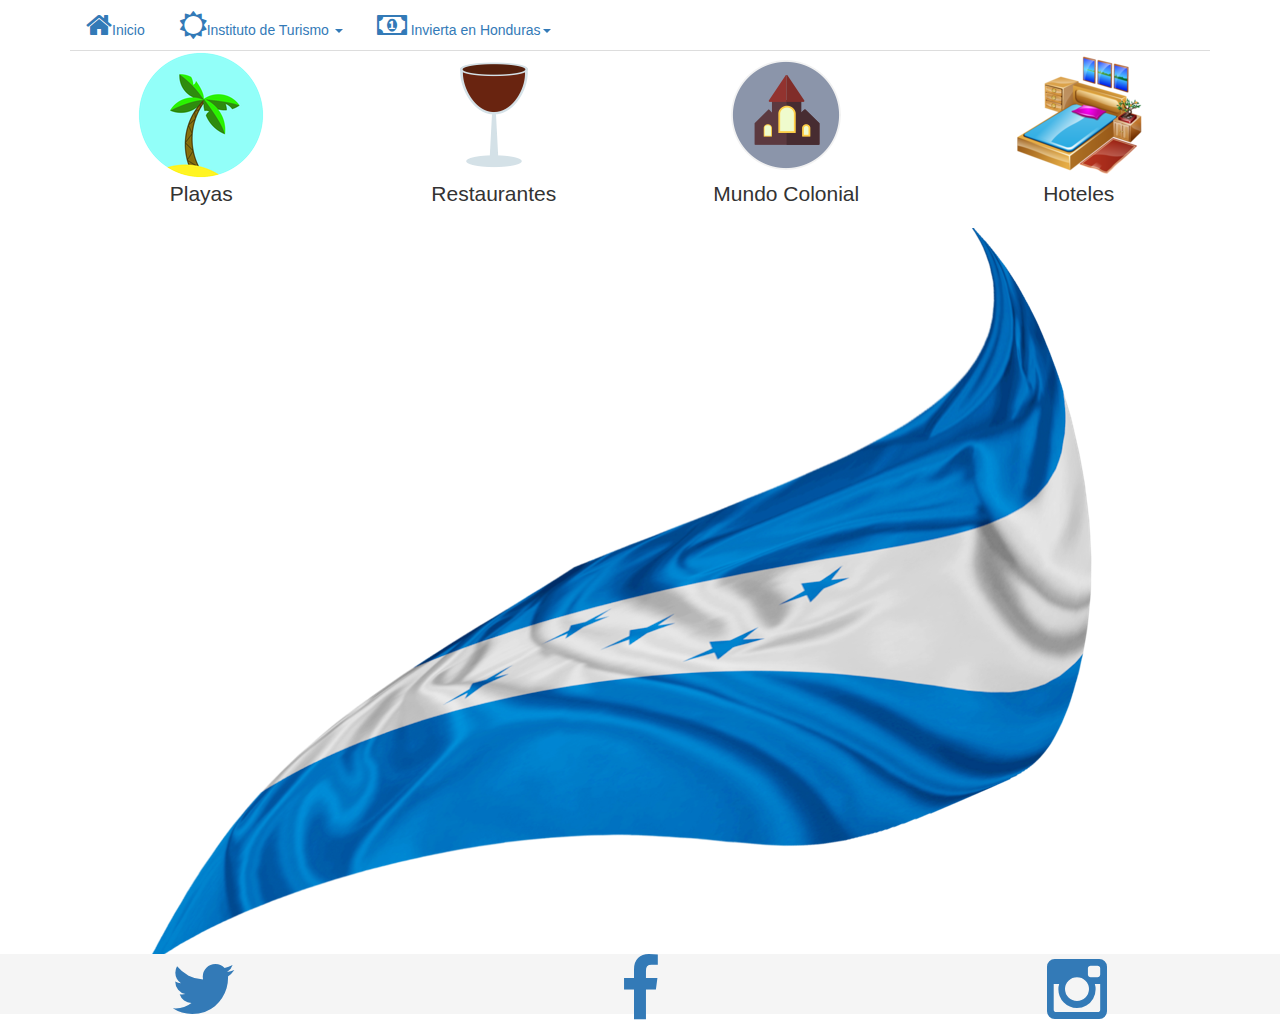
==== commit 5b2aa1fa: "agregue bandera de HN al inicio, y mas playas" ====
--- a/index.html
+++ b/index.html
@@ -71,9 +71,19 @@
 				</div>
 			</div>
 
+			<!--Contenido de Inicio-->
+			<div class="row contenido" id="rowInicio">
+				<div class="col-lg-6">
+					<figure>
+						<img src="images/banderahn.png">
+					</figure>
+				</div>
+			</div>
 
 			<!-- Cotenido de playas -->
 			<div class="row contenido" id="rowPlayas">
+
+				<!--TELA-->
 				<div class="col-lg-12">
 					<div class="col-lg-6">
 						<figure>
@@ -90,6 +100,8 @@
 						</p>
 					</div>
 				</div>
+
+				<!--UTILA-->
 				<div class="col-lg-12">
 					<div class="col-lg-6">
 						<h3>Utila</h3>
@@ -105,6 +117,7 @@
 					</div>
 				</div>
 
+				<!--PUERTO CORTES-->
 				<div class="col-lg-12">
 					<div class="col-lg-6">
 						<figure>
@@ -123,6 +136,8 @@
 						</p>
 					</div>
 				</div>
+
+				<!--CAYOS COCHINOS-->
 				<div class="col-lg-12">
 					<div class="col-lg-6">
 						<h3>Cayos Cochinos</h3>
@@ -131,6 +146,8 @@
 								y 13 de menor tamaño. Están ubicados a doce kilómetros y medio al noroeste de la ciudad de La Ceiba,
 							 en la costa norte de Honduras, en el mar Caribe. Dada su enorme riqueza natural, en 2003 el gobierno
 							 declaró el archipiélago zona protegida en calidad de Monumento Nacional Marino.
+
+							 Los Cayos Cochinos poseen una superficie de 489.25 kilómetros cuadrados. Han conservado su infinita riqueza natural gracias a los esfuerzos de Honduras Coral Reef  Fund (HCRF), la ONG encargada de su conservación y protección.
 						</p>
 					</div>
 					<div class="col-lg-6">
@@ -138,6 +155,61 @@
 							<img class=" img img-rounded" src="images/cayos.jpg" alt="" />
 						</figure>
 					</div>
+				</div>
+
+				<!--AMAPALA-->
+				<div class="col-lg-12">
+
+					<div class="col-lg-6">
+						<figure>
+							<img class=" img img-rounded" src="images/amapala2.jpg" alt="" />
+						</figure>
+					</div>
+
+					<div class="col-lg-6">
+						<h3>Amapala</h3>
+						<p class="text-justify">
+							El puerto de Amapala, cabecera del municipio del mismo nombre, está ubicado en la Isla del Tigre. El municipio lo componen cerca de 30 islas ubicadas en el Golfo de Fonseca. Este golfo lo comparte Honduras con El Salvador hacia el occidente y con Nicaragua hacia el oriente.
+ 
+							Amapala es una ciudad que data de la época colonial, pero su mayor auge lo obtiene a partir de la fundación del muelle en 1833. Pronto se convirtió en el principal puerto de Honduras y para el comienzo de la época republicana ya era una ciudad en plena bonanza económica y poderío político.
+
+						</p>
+					</div>	
+				</div>
+
+				<!--LA CEIBA-->
+				<div class="col-lg-12">
+					<div class="col-lg-6">
+						<h3>La Ceiba</h3>
+						<p class="text-justify">
+							La Ceiba se fundó de las manos del pueblo garífuna y los indios pech, bajo la sombra de un gigantesco árbol de ceiba, Ceiba pentandra, el mítico árbol de los mayas. Aunque el árbol ya desapareció del paisaje urbano, dejó sus raíces asentadas en el carácter exuberante de los ceibeños.
+							Hoy, La Ceiba es la tercera ciudad en importancia de Honduras y, sin lugar a dudas, la capital turística. Sus numerosos atractivos naturales se suman a la cercanía y facilidades de transporte con otros destinos preferidos por los visitantes: Cayos Cochinos, Utila, Roatán, Guanaja, Cuero y Salado y La Mosquitia.
+						</p>
+					</div>
+					<div class="col-lg-6">
+						<figure>
+							<img class=" img img-rounded" src="images/ceiba2.jpg" alt="" />
+						</figure>
+					</div>
+				</div>
+
+				<!--ROATÁN-->
+				<div class="col-lg-12">
+
+					<div class="col-lg-6">
+						<figure>
+							<img class=" img img-rounded" src="images/roatan3.jpg" alt="" />
+						</figure>
+					</div>
+
+					<div class="col-lg-6">
+						<h3>Roatán</h3>
+						<p class="text-justify">
+							Roatán es lo mejor del Caribe concentrado en un paraíso donde el verano no acaba. El maravilloso arrecife coralino, las aguas cristalinas y cálidas en tonos azulados; las blancas playas y la topografía montañosa, atrajeron las primeras oleadas de turistas a partir de 1960, y han convertido la isla hondureña en un destino de sol y playa visitado por millares de personas cada año; muchos de ellos descienden de los titánicos cruceros internacionales que llegan semanalmente durante la temporada alta.
+							Estrellas de cine, celebridades, mochileros o simplemente turistas, recorren la isla que ofrece acomodaciones que van desde los básicos hostales de 10 dólares la noche, hasta los lujosos y privados resorts.
+
+						</p>
+					</div>	
 				</div>
 
 			</div>
@@ -453,16 +525,10 @@
 					<h2 class="text-center">Ocotepeque</h2>
 						<div class="container">
 							<p class="text-justify">
-									La ciudad de Comayagua está ubicada en el borde noreste del Valle de Comayagua.
-									Es la región plana más grande del centro de Honduras, con 390 km cuadrados, y está
-									equidistante entre la costa norte y la sur. Dicho territorio, de abundantes recursos,
-									fue habitado por pueblos precolombinos que se asentaron muchos siglos antes de la llegada
-									de los españoles. Uno de esos pueblos fueron los lencas, quienes construyeron importantes
-									ciudades que alcanzaron su cenit gracias al comercio, la agricultura y una estructura social
-									bien jerarquizada.
-									Comayagua fue la capital de la provincia de Honduras durante la época colonial.
-									Su arquitectura, llena de techos de teja e iglesias españolas, es reflejo de abolengo y tradición.
-								  La joya de sus edificaciones es la iglesia de La Inmaculada Concepción (conocida como “la catedral”), con sus retablos en baño de oro y uno de los relojes más antiguos de América, que data del año 1100.
+									Ocotepeque tiene la enorme ventaja de estar a un palmo de las fronteras con dos países: Guatemala y El Salvador. Este lugar es una mezcla asombrosa de culturas donde los habitantes han sabido mantener su identidad y sus costumbres. Más que una ciudad de paso para los viajeros, Ocotepeque es un bastión de la hondureñidad.
+ 
+									Llegar a este extremo de Honduras es atravesar la geografía más accidentada del país. Aquí nacen ríos verdaderamente importantes y una parte de la montaña de Celaque, la más alta de la nación. Cruzar por carretera las alturas de El Portillo es una oportunidad para divisar una porción de la Reserva Biologica Güisayote,  un bosque nublado donde el quetzal y los helechos arborescentes dominan.
+
 							</p>
 						</div>
 				</div>
